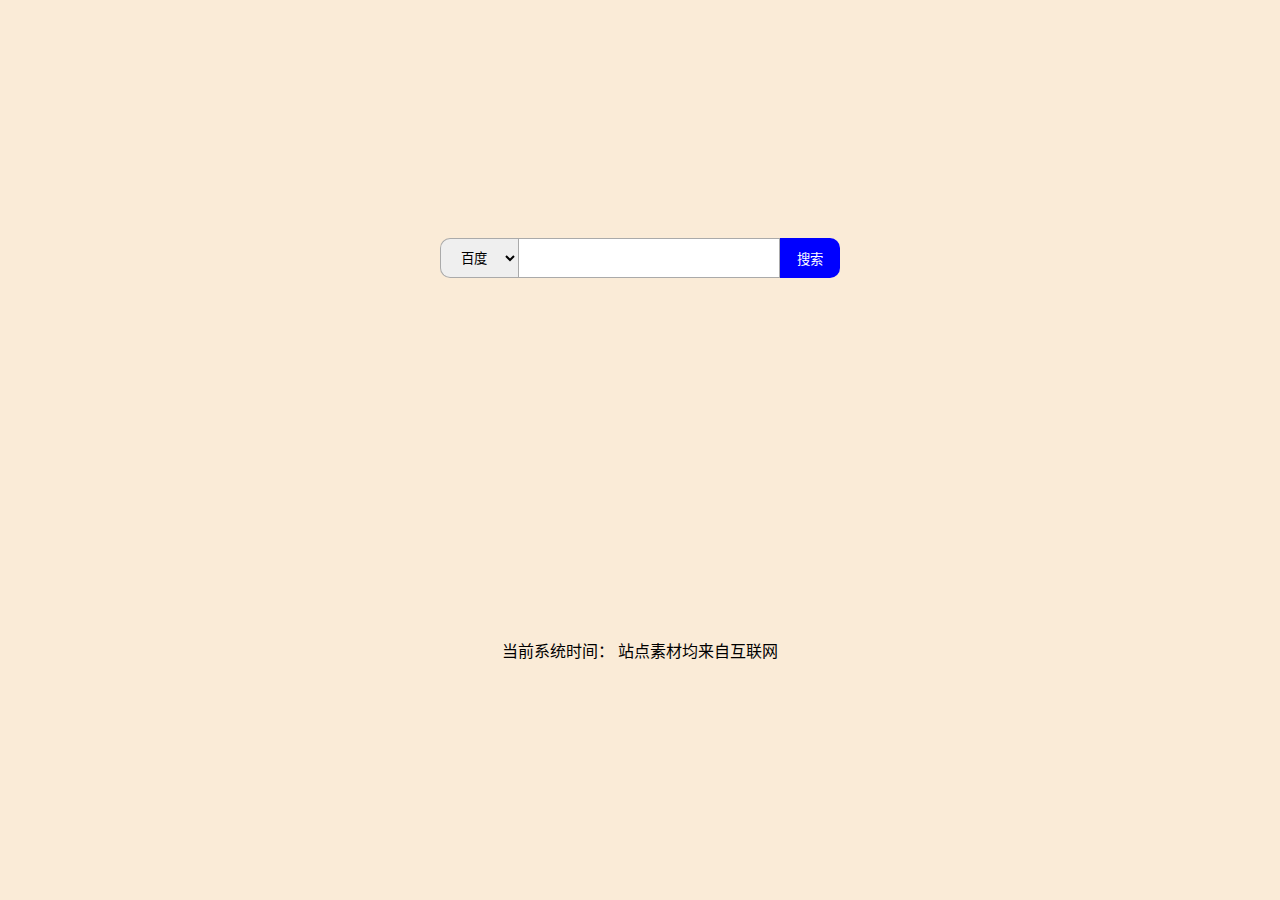
==== start.html @ 27c1c8e2 "加入本地存储对象" ====
<!DOCTYPE html>
<html lang="zh-CN">
<head>
    <meta charset="UTF-8">
    <meta http-equiv="X-UA-Compatible" content="IE=edge">
    <meta name="viewport" content="width=device-width, initial-scale=1.0">
    <title>引擎搜索</title>
    <style>
        * {
            margin: 0;
            padding: 0;
            box-sizing: border-box;
        }
        body {
            display: flex;
            flex-direction: column;
            justify-content: center;
            align-items: center;
            height: 100vh;
            background-color: antiquewhite;
        }
        .search-box {
            display: flex;
            margin-bottom: 40vh;
            width: 400px;
            height: 40px;
        }
        #search_engine {
            order: -1;
            border-color: #aaa;
            border-right: none;
            border-top-left-radius: 10px;
            border-bottom-left-radius: 10px;
            outline: none;
            text-align: center;
        }
        .search_input {
            flex-grow: 1;
            flex-shrink: 1;
            flex-basis: 0;
            border: 1px solid #aaa;
            text-indent: 1em;
            outline: none;
        }
        .search_btn {
            width: 60px;
            background-color: rgb(0, 0, 255);
            border: none;
            border-top-right-radius: 10px;
            border-bottom-right-radius: 10px;
            color: white;
            cursor: pointer;
        }
        .search_input:focus,
        .search_input:focus ~ #search_engine {
            border-color: #666 ;
        }
    </style>
</head>
<body>
    <form action="https://www.baidu.com/s?ie" target="_self" method="get" class="search-box">
        <input type="text" name="wd" class="search_input">
        <select id="search_engine"></select>
        <input type="submit" class="search_btn" value="搜索">
    </form>
    <!-- 页脚 -->
    <footer>
        <p>
            当前系统时间：<span class="time"></span> <span>站点素材均来自互联网</span>
        </p>
    </footer>
    <script src="js/getTime.js"></script>
    <script>
        const searchBox = document.querySelector('.search-box')
        const searchInput = document.querySelector('.search-box .search_input');
        const searchEngine = document.querySelector('.search-box #search_engine');
        const searchBtn = document.querySelector('.search-box .search_btn');
        let engines = [
            {   
                name: '百度',
                url: ['https://www.baidu.com/s?ie','wd'],
            },
            {   
                name: '谷歌',
                url: ['https://www.google.com.hk/search?','q'],
            },
            {   
                name: 'Duck鸭子',
                url: ['https://duckduckgo.com/?','q'],
            },
            {   
                name: '搜狗',
                url: ['https://www.sogou.com/web?','query'],
            },
            {   
                name: '360',
                url: ['https://www.so.com/s?','q'],
            },
            {   
                name: 'bing',
                url: ['https://cn.bing.com/search?q','q'],
            },
            {   
                name: 'yandex',
                url: ['https://yandex.com/search/?','text'],
            },
            {   
                name: '头条',
                url: ['https://so.toutiao.com/search?','keyword'],
            },
            {   
                name: '有道',
                url: ['https://www.youdao.com/result?','word'],
            }
        ];
        engines.forEach((key, index) => {
            let option = document.createElement('option');
            option.value = key.url + ',' + index;
            option.innerText = key.name
            searchEngine.appendChild(option);
        })
        searchEngine.addEventListener('change', () => {
            searchInput.name = searchEngine.value.split(',')[1];
            searchBox.action = searchEngine.value.split(',')[0];
            localStorage.setItem('name', searchInput.name);
            localStorage.setItem('action', searchBox.action);
            localStorage.setItem('id', searchEngine.value.split(',')[2]);
            searchInput.focus();
            console.log(searchEngine.options)
        })
        if(localStorage.getItem('name') && localStorage.getItem('action')) {
            searchEngine.options.selectedIndex = localStorage.getItem('id');
            searchInput.name = localStorage.getItem('name');
            searchBox.action = localStorage.getItem('action');
        }
    </script>
</body>
</html>
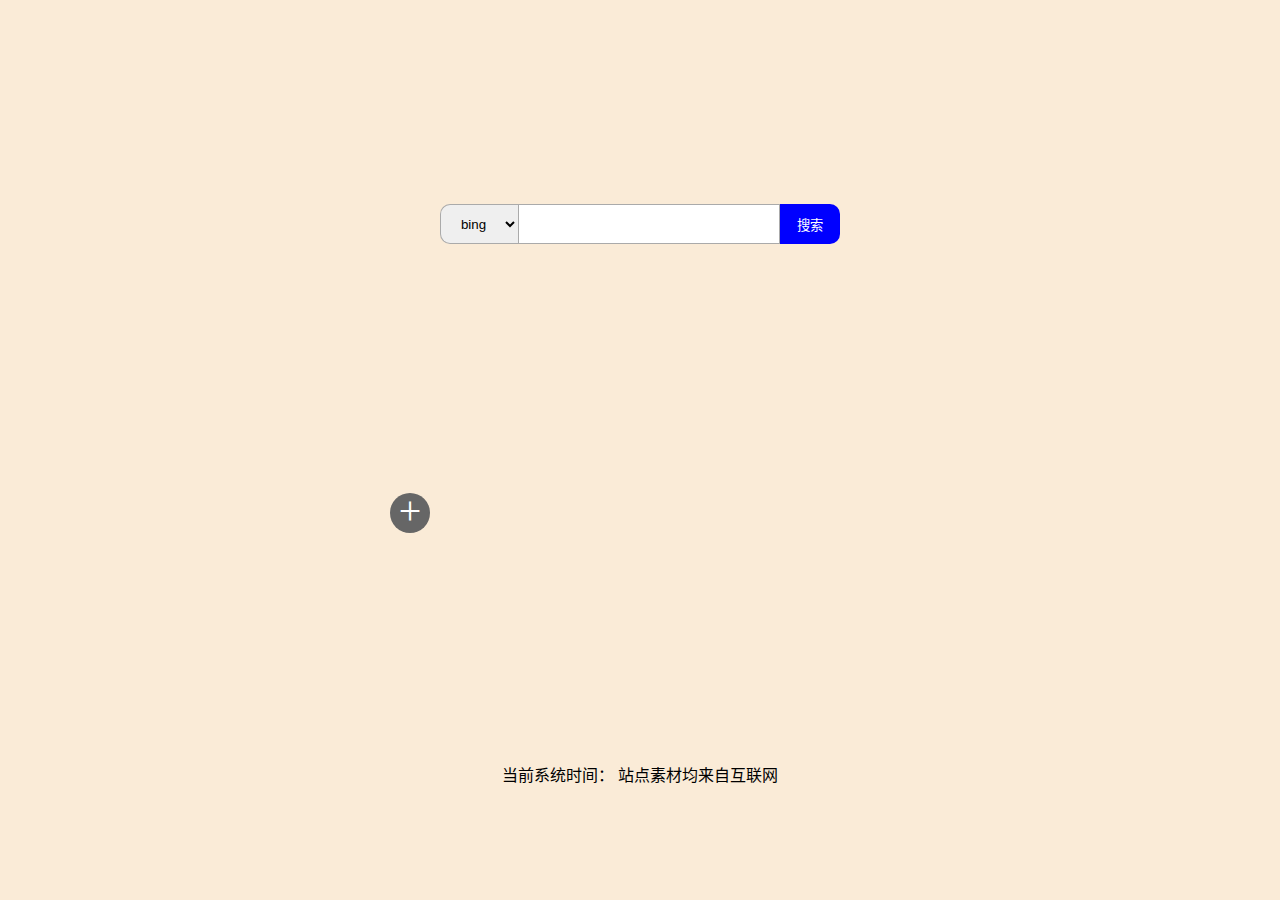
==== commit 9ce83418: "修复无法保存引擎状态" ====
--- a/start.html
+++ b/start.html
@@ -1,5 +1,6 @@
 <!DOCTYPE html>
 <html lang="zh-CN">
+
 <head>
     <meta charset="UTF-8">
     <meta http-equiv="X-UA-Compatible" content="IE=edge">
@@ -11,20 +12,27 @@
             padding: 0;
             box-sizing: border-box;
         }
+
+        li {
+            list-style: none;
+        }
+
         body {
             display: flex;
             flex-direction: column;
-            justify-content: center;
+            justify-content: space-around;
             align-items: center;
             height: 100vh;
             background-color: antiquewhite;
         }
+
         .search-box {
             display: flex;
-            margin-bottom: 40vh;
+            margin-top: 10vh;
             width: 400px;
             height: 40px;
         }
+
         #search_engine {
             order: -1;
             border-color: #aaa;
@@ -34,6 +42,7 @@
             outline: none;
             text-align: center;
         }
+
         .search_input {
             flex-grow: 1;
             flex-shrink: 1;
@@ -42,6 +51,7 @@
             text-indent: 1em;
             outline: none;
         }
+
         .search_btn {
             width: 60px;
             background-color: rgb(0, 0, 255);
@@ -51,18 +61,55 @@
             color: white;
             cursor: pointer;
         }
+
         .search_input:focus,
-        .search_input:focus ~ #search_engine {
-            border-color: #666 ;
+        .search_input:focus~#search_engine {
+            border-color: #666;
+        }
+
+        .collection {
+            display: flex;
+            flex-wrap: wrap;
+            width: 500px;
+        }
+
+        .collection li {
+            width: 40px;
+            height: 40px;
+            margin-right: 10px;
+            margin-top: 20px;
+            background-color: #666;
+            border-radius: 50%;
+        }
+        .collection li a {
+            display: flex;
+            justify-content: center;
+            align-items: center;
+            width: 100%;
+            height: 100%;
+            color: white;
+            text-decoration: none;
+        }
+        .collection li:last-child {
+            display: flex;
+            justify-content: center;
+            line-height: 35px;
+            color: white;
+            font-size: 40px;
+            cursor: pointer;
         }
     </style>
 </head>
+
 <body>
-    <form action="https://www.baidu.com/s?ie" target="_self" method="get" class="search-box">
-        <input type="text" name="wd" class="search_input">
+    <form action="https://cn.bing.com/search?q" target="_self" method="get" class="search-box">
+        <input type="text" name="q" class="search_input" autocomplete="off">
         <select id="search_engine"></select>
         <input type="submit" class="search_btn" value="搜索">
     </form>
+    <ul class="collection">
+        <li>+</li>
+    </ul>
     <!-- 页脚 -->
     <footer>
         <p>
@@ -71,68 +118,111 @@
     </footer>
     <script src="js/getTime.js"></script>
     <script>
-        const searchBox = document.querySelector('.search-box')
-        const searchInput = document.querySelector('.search-box .search_input');
-        const searchEngine = document.querySelector('.search-box #search_engine');
-        const searchBtn = document.querySelector('.search-box .search_btn');
-        let engines = [
-            {   
-                name: '百度',
-                url: ['https://www.baidu.com/s?ie','wd'],
-            },
-            {   
-                name: '谷歌',
-                url: ['https://www.google.com.hk/search?','q'],
-            },
-            {   
-                name: 'Duck鸭子',
-                url: ['https://duckduckgo.com/?','q'],
-            },
-            {   
-                name: '搜狗',
-                url: ['https://www.sogou.com/web?','query'],
-            },
-            {   
-                name: '360',
-                url: ['https://www.so.com/s?','q'],
-            },
-            {   
-                name: 'bing',
-                url: ['https://cn.bing.com/search?q','q'],
-            },
-            {   
-                name: 'yandex',
-                url: ['https://yandex.com/search/?','text'],
-            },
-            {   
-                name: '头条',
-                url: ['https://so.toutiao.com/search?','keyword'],
-            },
-            {   
-                name: '有道',
-                url: ['https://www.youdao.com/result?','word'],
-            }
-        ];
-        engines.forEach((key, index) => {
-            let option = document.createElement('option');
-            option.value = key.url + ',' + index;
-            option.innerText = key.name
-            searchEngine.appendChild(option);
-        })
-        searchEngine.addEventListener('change', () => {
-            searchInput.name = searchEngine.value.split(',')[1];
-            searchBox.action = searchEngine.value.split(',')[0];
-            localStorage.setItem('name', searchInput.name);
-            localStorage.setItem('action', searchBox.action);
-            localStorage.setItem('id', searchEngine.value.split(',')[2]);
-            searchInput.focus();
-            console.log(searchEngine.options)
-        })
-        if(localStorage.getItem('name') && localStorage.getItem('action')) {
-            searchEngine.options.selectedIndex = localStorage.getItem('id');
-            searchInput.name = localStorage.getItem('name');
-            searchBox.action = localStorage.getItem('action');
-        }
+        class Start {
+            constructor(box) {
+                this.searchBox = box;
+                this.searchInput = this.searchBox.querySelector('.search_input');
+                this.searchEngine = this.searchBox.querySelector('#search_engine');
+                this.searchBtn = this.searchBox.querySelector('.search_btn');
+                this.engines = [
+                        {
+                            name: 'bing',
+                            url: ['https://cn.bing.com/search?q', 'q'],
+                        },
+                        {
+                            name: '谷歌',
+                            url: ['https://www.google.com.hk/search?', 'q'],
+                        },
+                        {
+                            name: '百度',
+                            url: ['https://www.baidu.com/s?ie', 'wd'],
+                        },
+                        {
+                            name: '搜狗',
+                            url: ['https://www.sogou.com/web?', 'query'],
+                        },
+                        {
+                            name: '360',
+                            url: ['https://www.so.com/s?', 'q'],
+                        },
+                        {
+                            name: 'yandex',
+                            url: ['https://yandex.com/search/?', 'text'],
+                        },
+                        {
+                            name: 'Duck鸭子',
+                            url: ['https://duckduckgo.com/?', 'q'],
+                        }
+                    ];
+                this.init();
+                this.engineChange();
+                this.searchLocalStorage();
+            }
+            // 填入数据
+            init() {
+                this.engines.forEach((key, index) => {
+                    let option = document.createElement('option');
+                    option.value = key.url + ',' + index;
+                    option.innerText = key.name;
+                    this.searchEngine.appendChild(option);
+                })
+            }
+            // 引擎改变
+            engineChange() {
+                this.searchEngine.addEventListener('change', () => {
+                    const searchEngine = this.searchEngine.value.split(',');
+                    this.searchBox.action = searchEngine[0];
+                    this.searchInput.name = searchEngine[1];
+                    localStorage.setItem('engines', JSON.stringify({'id': searchEngine[2],'action': this.searchBox.action,'name': this.searchInput.name}));
+                    this.searchInput.focus();
+                })
+            }
+            // 搜索数据库
+            searchLocalStorage() {
+                let JSONengines = JSON.parse(localStorage.getItem('engines'));
+                if(!JSONengines) return;
+                this.searchEngine.options.selectedIndex = JSONengines.id;
+                this.searchInput.name = JSONengines.name;
+                this.searchBox.action = JSONengines.action;
+            }
+        }
+
+        class Collection {
+            constructor(box) {
+                this.collectionBox = box;
+                this.collectionBtn = this.collectionBox.querySelectorAll('li:last-child')[0];
+                this.createItem();
+                if(localStorage.getItem('link')) {this.getLocalStorageItem();}
+            }
+            // 创建
+            createItem() {
+                this.collectionBtn.addEventListener('click', () => {
+                    let linkName = prompt('输入名称(maxLength:2)：').slice(0,2);
+                    let link = prompt('输入链接(www.xxxx.com)：');
+                    if(!link) {return}
+                    if(!localStorage.getItem('link')) {localStorage.setItem('link', JSON.stringify({'linkName': [linkName], 'link': [link]}))};
+                    let JSONlink = JSON.parse(localStorage.getItem('link'));
+                    JSONlink.link.push(link);
+                    JSONlink.linkName.push(linkName);
+                    localStorage.setItem('link', JSON.stringify({'linkName': JSONlink.linkName, 'link': JSONlink.link}));
+                    this.collectionBtn.insertAdjacentHTML('beforebegin', `<li><a href="https://${link}">${linkName}</a></li>`);
+                })
+            }
+            // 获取数据库加载到页面
+            getLocalStorageItem() {
+                let JSONlink = JSON.parse(localStorage.getItem('link'));
+                for(let i = 0; i < JSONlink.link.length; i++) {
+                    let linkName = JSONlink.linkName[i];
+                    let link = JSONlink.link[i];
+                    this.collectionBtn.insertAdjacentHTML('beforebegin', `<li><a href="https://${link}">${linkName}</a></li>`);
+                }
+            }
+        }
+        const searchBox = document.querySelector('.search-box');
+        const collection = document.querySelector('.collection');
+        new Start(searchBox);
+        new Collection(collection);
     </script>
 </body>
+
 </html>